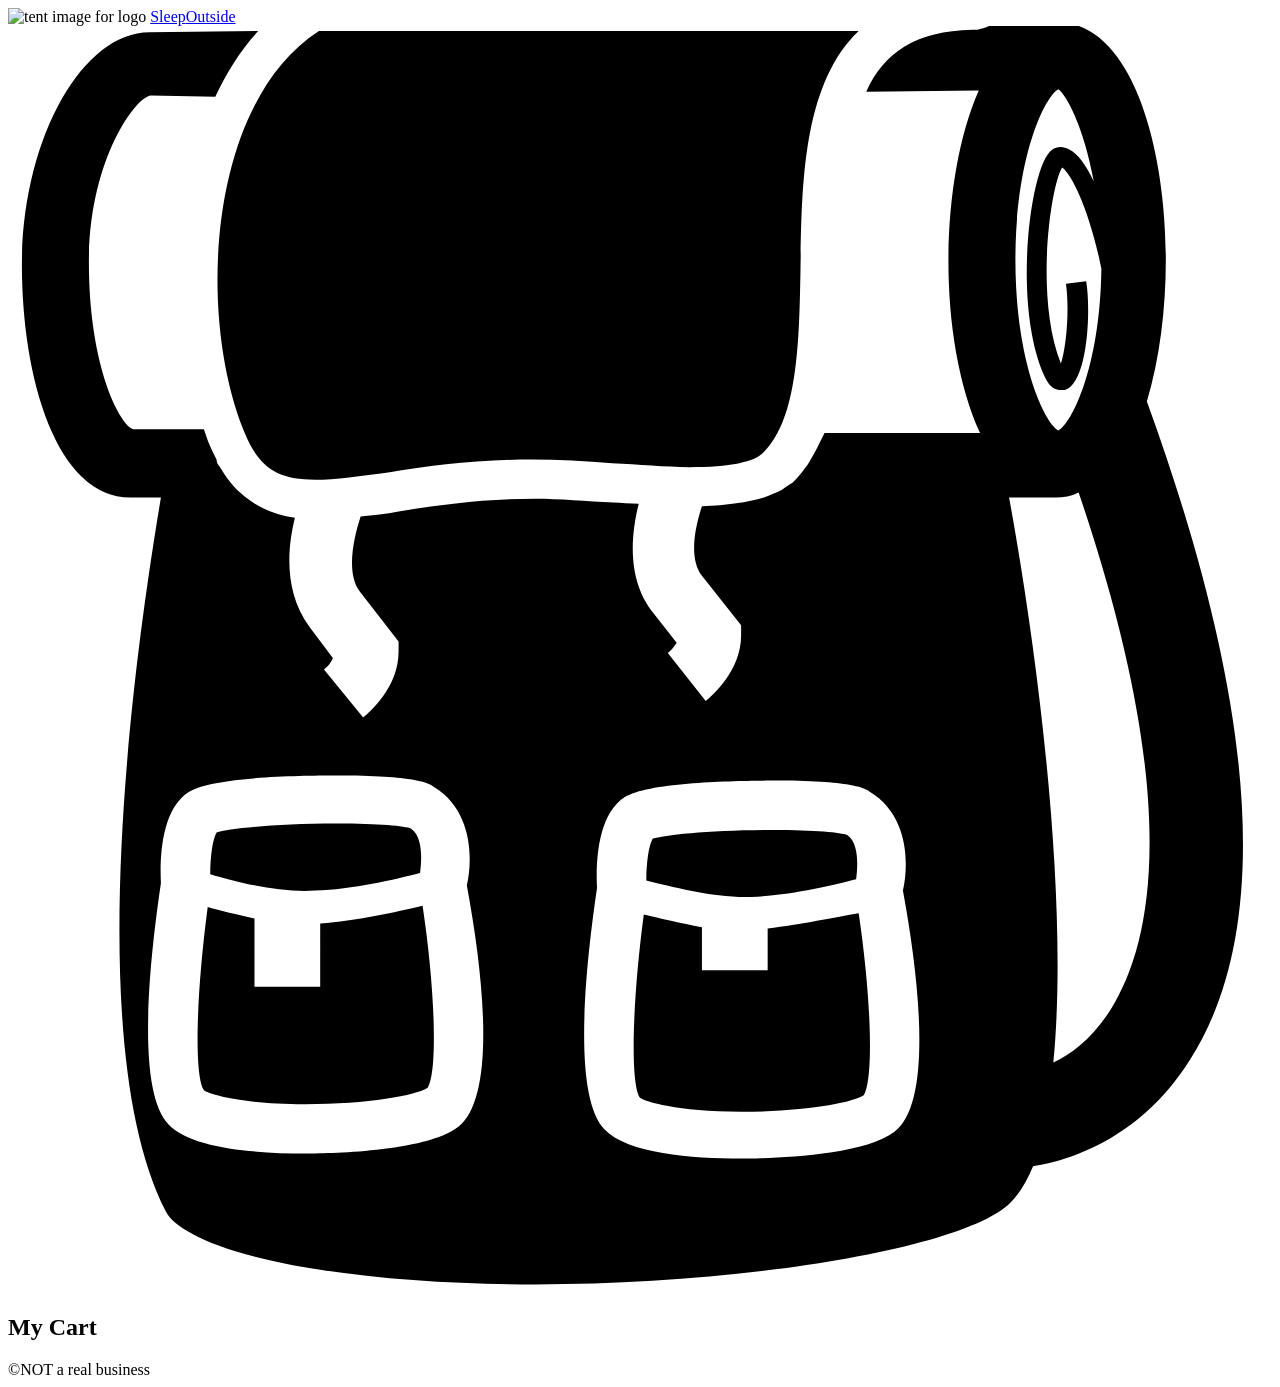
==== src/cart/index.html @ 6d862d92 "Initial commit" ====
<!doctype html>

<html lang="en">
  <head>
    <meta charset="UTF-8" />

    <meta name="viewport" content="width=device-width, initial-scale=1.0" />

    <title>Sleep Outside | Cart</title>

    <link rel="stylesheet" href="/css/style.css" />

    <script src="../js/cart.js" type="module"></script>
  </head>

  <body>
    <header class="divider">
      <div class="logo">
        <img src="/images/noun_Tent_2517.svg" alt="tent image for logo" />
        <a href="/index.html"> Sleep<span class="highlight">Outside</span></a>
      </div>

      <div class="cart">
        <a href="../cart/index.html">
          <svg xmlns="http://www.w3.org/2000/svg" viewBox="0 0 100 100">
            <path
              d="M18.9 32.6c1.1 2.4 2.5 3.3 5.4 3.3 1.6 0 3.6-0.3 5.9-0.6 3.2-0.5 6.9-1 11.2-1 2.1 0 4.3 0.1 6.4 0.3 2.1 0.1 4.2 0.3 6.1 0.3 3.2 0 5.2-0.4 5.9-1.2 2.7-2.7 2.8-8.8 2.9-14.6 0.1-6.7 0.2-14.5 4.6-18.7 -0.5 0-1 0-1.6 0 -14.2 0-37.5 0-41.1 0C15.6 6.2 14.9 23.6 18.9 32.6z"
            />

            <path
              d="M90.1 29.7c1-3.3 1.5-7.3 1.5-11.2 0-9-2.7-18.8-8.6-18.8 -0.1 0-0.2 0-0.3 0L77.8-0.1c-0.3 0.2-0.8 0.3-1.1 0.4 0 0 0 0 0 0 -0.2 0-0.3 0-0.4 0 -4.5 0.1-7 1.8-8.4 4.9l8.9-0.1c-1.6 3.6-2.4 8.7-2.4 13.5 0 4.9 0.8 9.9 2.5 13.6l-12.3 0c-0.2 0.4-0.4 0.8-0.6 1.2 -0.2 0.4-0.4 0.7-0.6 1.1 -0.1 0.1-0.1 0.2-0.2 0.3 -0.3 0.4-0.5 0.7-0.9 1.1 0 0 0 0 0 0 0 0-0.1 0.1-0.1 0.1 -0.1 0.1-0.2 0.2-0.4 0.3 -0.2 0.1-0.4 0.3-0.6 0.4 0 0 0 0 0 0 -0.4 0.2-0.9 0.4-1.4 0.6 -1.3 0.4-2.9 0.6-4.9 0.7 -0.5 1.5-1.1 4.1 0 5.5l3.1 3.9 0 0.8c0 2.8-2.3 4.8-2.8 5.2l-3-3.8c0.3-0.2 0.5-0.5 0.7-0.8l-1.8-2.3c-2.2-2.7-1.8-6.3-1.2-8.7 -0.7 0-1.4-0.1-2-0.1 -2.1-0.1-4.3-0.3-6.2-0.3 -4.1 0-7.7 0.5-10.8 1 -1 0.2-2 0.3-3 0.4 -0.5 1.5-1.2 4.4-0.1 5.9l3.1 4 0 0.8c0 2.8-2.3 4.8-2.8 5.2l-3.1-3.8c0.3-0.2 0.6-0.6 0.7-0.9l-1.8-2.4c-2.1-2.8-1.8-6.3-1.2-8.7 -1.6-0.2-2.9-0.8-4-1.7h0c-0.8-0.6-1.4-1.4-2-2.4 -0.1-0.1-0.2-0.3-0.2-0.5 -0.1-0.2-0.2-0.4-0.3-0.6 -0.3-0.6-0.5-1.2-0.7-1.8l-5.6 0c-1-0.3-3.5-4.8-3.5-13.2 0-8.1 3.7-13.1 4.9-13.2L16.4 5.6c0.9-1.9 2-3.7 3.4-5.2L11.2 0.5c-5.4 0-10.1 8.6-10.1 18.4 0 8.9 2.7 18.4 8.6 18.4h2.4c-1.8 10.7-6.6 43 0.4 56.5 0.7 1.4 4.3 3.4 12.2 4.6 20.2 3.1 49.8-0.5 54.6-5.3 0.7-0.7 1.3-1.7 1.8-2.9 2-0.3 8.2-1.7 12.4-8.4C100.1 71.5 98.9 53.9 90.1 29.7zM35.6 87.1c-2.6 2-10.5 2.1-12.1 2.1 0 0 0 0 0 0 -3.9 0-9-0.4-10.8-2.3 -2.6-2.7-1.5-13-0.6-19.1 -0.1-1.9 0-5.8 2.2-7.2 1.9-1.2 8.7-1.3 11.6-1.3 6.4 0 7.4 0.6 7.8 0.9 3 1.8 3.1 5.6 2.6 7.8C37.7 75.5 38.6 84.8 35.6 87.1zM70.1 87.5c-2.6 2-10.5 2.1-12.1 2.1 0 0 0 0 0 0 -3.9 0-9-0.4-10.8-2.3 -2.6-2.7-1.5-13-0.6-19.1 -0.1-1.9 0-5.8 2.2-7.2 1.9-1.2 8.7-1.3 11.6-1.3 6.4 0 7.4 0.6 7.8 0.9 3 1.8 3.1 5.6 2.6 7.8C72.2 76 73.1 85.3 70.1 87.5zM85.9 12.3c-0.6-1.3-1.3-2.2-1.9-2.5 -0.5-0.3-1-0.3-1.4 0 -1.7 1.1-3.2 12.2-0.6 17.9 0.4 0.9 0.9 1.1 1.3 1.1 0.1 0 0.2 0 0.3 0 1.8-0.5 2.1-6.2 1.7-8.6l-1.6 0.2c0.3 2.2 0 5.1-0.4 6.3 -2.1-5.3-0.8-14.1 0.1-15.5 0.8 0.6 2.2 3.5 3.1 8 -0.1 7.9-2.4 12.3-3.4 12.8 -1-0.5-3.4-5.2-3.4-13.5 0-8.3 2.4-13 3.4-13.5C83.7 5.4 85.1 7.9 85.9 12.3zM87.3 77.7c-1.4 2.3-3.1 3.6-4.6 4.3 1.2-12.2-1-31-3.5-44.7h3.3c0.1 0 0.3 0 0.4 0 0.6 0 1.2-0.1 1.8-0.4C92.8 60.7 90.7 72.2 87.3 77.7z"
            />

            <path
              d="M24.7 71v5h-5.2v-5.4c-1.4-0.3-2.7-0.6-3.7-0.9 -0.9 6.8-1.1 13.3-0.3 14.5 0.4 0.3 2.9 1.1 8 1.1h0c5 0 8.8-0.7 9.7-1.3 0.8-1.3 0.6-7.7-0.4-14.4C30.7 70.1 27.5 70.8 24.7 71z"
            />

            <path
              d="M58.8 68.9c2.9-0.1 6.4-0.9 8.3-1.4 0.1-0.8 0.3-2.8-0.7-3.5 -0.5-0.2-2.5-0.4-5.9-0.4 -4.9 0-8.6 0.4-9.5 0.7 -0.3 0.5-0.5 1.9-0.5 3.3C52.5 68.1 56 69 58.8 68.9z"
            />

            <path
              d="M24.3 68.4c2.9-0.1 6.4-0.9 8.3-1.4 0.1-0.8 0.3-2.8-0.7-3.5 -0.5-0.2-2.5-0.4-5.9-0.4 -4.9 0-8.6 0.4-9.5 0.7 -0.3 0.5-0.5 1.9-0.5 3.3C18 67.7 21.5 68.6 24.3 68.4z"
            />

            <path
              d="M60.1 71.4v3.3h-5.2v-3.4c-1.7-0.3-3.3-0.7-4.6-1 -0.9 6.8-1.1 13.3-0.3 14.5 0.4 0.3 2.9 1.1 8 1.1h0c5 0 8.8-0.7 9.7-1.3 0.8-1.3 0.6-7.7-0.4-14.4C65.5 70.5 62.7 71.1 60.1 71.4z"
            />

            <!-- <text x="0" y="115" fill="#000000" font-size="5px" font-weight="bold" font-family="'Helvetica Neue', Helvetica, Arial-Unicode, Arial, Sans-serif">Created by Natalia Woodroffe</text>
            <text x="0" y="120" fill="#000000" font-size="5px" font-weight="bold" font-family="'Helvetica Neue', Helvetica, Arial-Unicode, Arial, Sans-serif">from the Noun Project</text> -->
          </svg>
        </a>
      </div>
    </header>

    <main class="divider">
      <section class="products">
        <h2>My Cart</h2>

        <ul class="product-list">
          <!-- <li class="cart-card divider">
            <a href="product_pages/marmot-ajax-3.html" class="cart-card__image">
              <img
                src="images/tents/marmot-ajax-tent-3-person-3-season-in-pale-pumpkin-terracotta~p~880rr_01~320.jpg"
                alt="Marmot Ajax tent"
              />
            </a>
            <a href="product_pages/marmot-ajax-3.html">
              <h2 class="card__name">Marmot Ajax Tent - 3-Person, 3-Season</h2>
            </a>
            <p class="cart-card__color">Pale Pumpkin/Terracotta</p>
            <p class="cart-card__quantity">qty: 1</p>
            <p class="cart-card__price">$199.99</p>
          </li>
          <li class="cart-card divider">
            <a href="product_pages/marmot-ajax-3.html" class="cart-card__image">
              <img
                src="images/tents/the-north-face-talus-tent-4-person-3-season-in-golden-oak-saffron-yellow~p~985rf_01~320.jpg"
                alt="Talus Tent - 4-Person, 3-Season"
              />
            </a>
            <a href="product_pages/marmot-ajax-3.html">
              <h2 class="card__name">
                The North Face Talus Tent - 4-Person, 3-Season
              </h2></a
            >
            <p class="cart-card__color">Golden Oak/Saffron Yellow</p>
            <p class="cart-card__quantity">qty: 1</p>
            <p class="cart-card__price">$199.99</p>
          </li> -->
        </ul>
      </section>
    </main>

    <footer>&copy;NOT a real business</footer>
  </body>
</html>
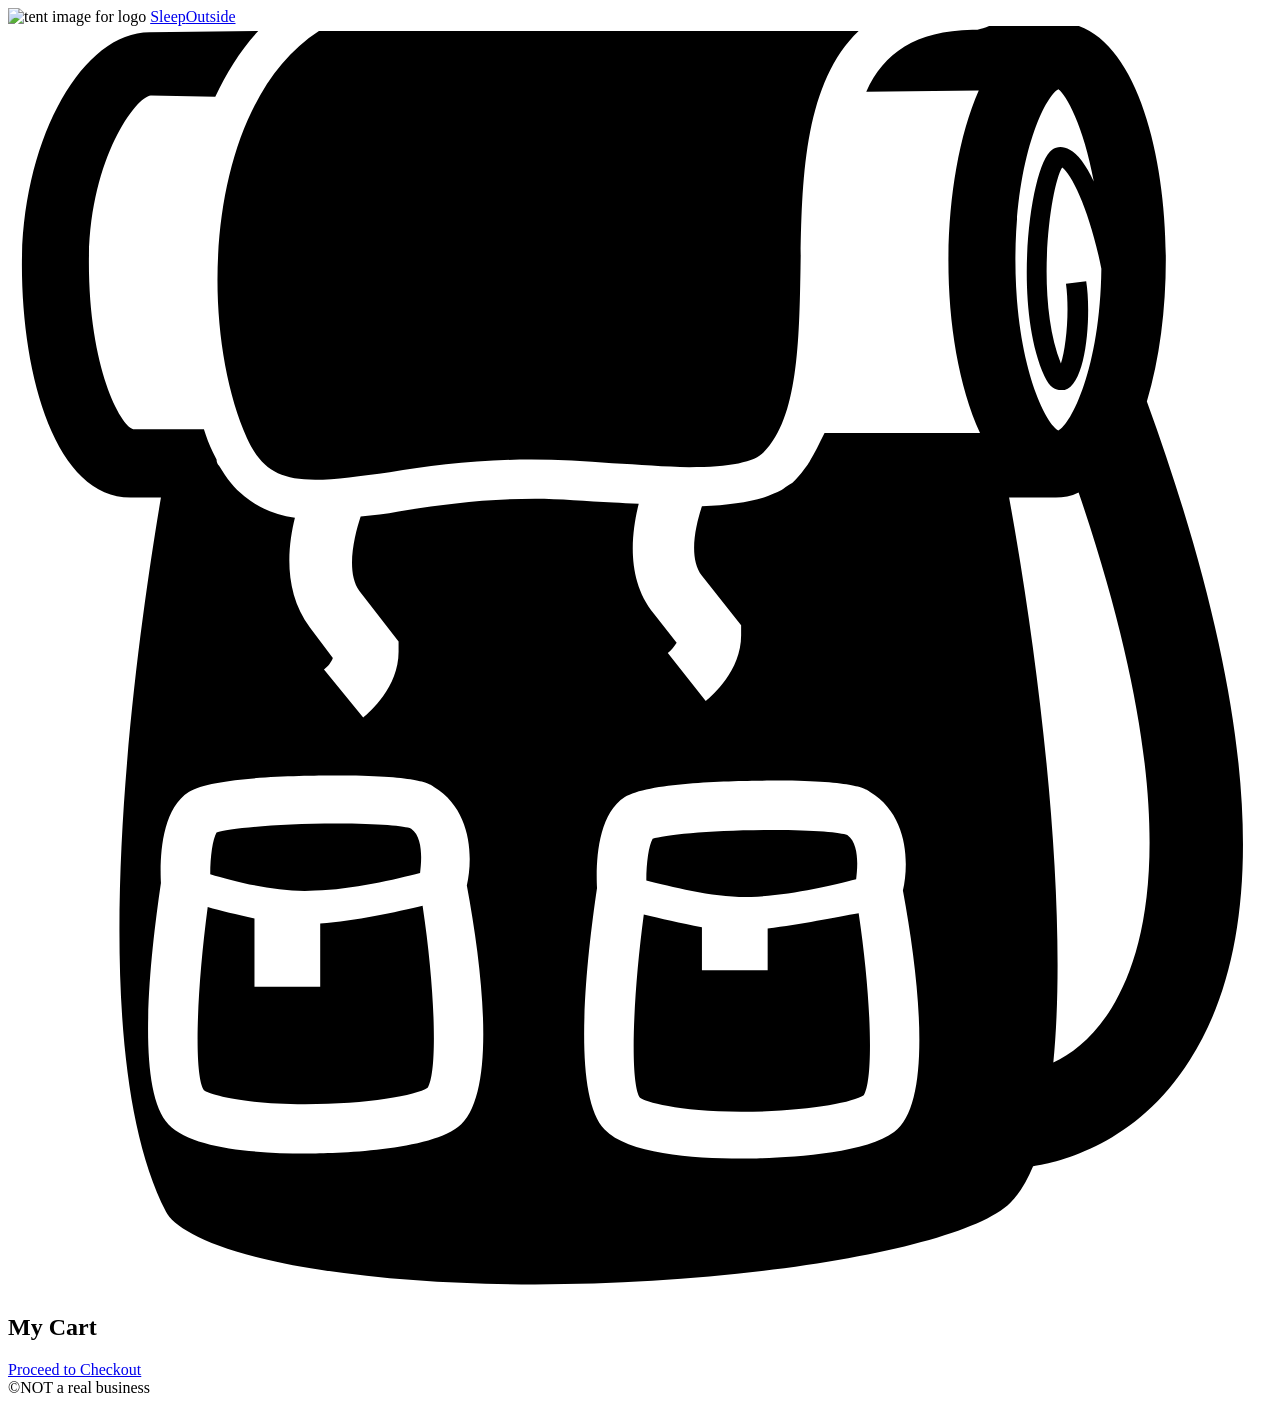
==== commit e08f027e: "Added checkout button and add css to checkout page" ====
--- a/src/cart/index.html
+++ b/src/cart/index.html
@@ -51,45 +51,15 @@
             <text x="0" y="120" fill="#000000" font-size="5px" font-weight="bold" font-family="'Helvetica Neue', Helvetica, Arial-Unicode, Arial, Sans-serif">from the Noun Project</text> -->
           </svg>
         </a>
+        <span class="cart-count" aria-live="polite" hidden>0</span>
       </div>
     </header>
 
     <main class="divider">
       <section class="products">
         <h2>My Cart</h2>
-
-        <ul class="product-list">
-          <!-- <li class="cart-card divider">
-            <a href="product_pages/marmot-ajax-3.html" class="cart-card__image">
-              <img
-                src="images/tents/marmot-ajax-tent-3-person-3-season-in-pale-pumpkin-terracotta~p~880rr_01~320.jpg"
-                alt="Marmot Ajax tent"
-              />
-            </a>
-            <a href="product_pages/marmot-ajax-3.html">
-              <h2 class="card__name">Marmot Ajax Tent - 3-Person, 3-Season</h2>
-            </a>
-            <p class="cart-card__color">Pale Pumpkin/Terracotta</p>
-            <p class="cart-card__quantity">qty: 1</p>
-            <p class="cart-card__price">$199.99</p>
-          </li>
-          <li class="cart-card divider">
-            <a href="product_pages/marmot-ajax-3.html" class="cart-card__image">
-              <img
-                src="images/tents/the-north-face-talus-tent-4-person-3-season-in-golden-oak-saffron-yellow~p~985rf_01~320.jpg"
-                alt="Talus Tent - 4-Person, 3-Season"
-              />
-            </a>
-            <a href="product_pages/marmot-ajax-3.html">
-              <h2 class="card__name">
-                The North Face Talus Tent - 4-Person, 3-Season
-              </h2></a
-            >
-            <p class="cart-card__color">Golden Oak/Saffron Yellow</p>
-            <p class="cart-card__quantity">qty: 1</p>
-            <p class="cart-card__price">$199.99</p>
-          </li> -->
-        </ul>
+        <ul class="product-list"></ul>
+        <a href="/checkout/index.html" class="checkout-button">Proceed to Checkout</a>
       </section>
     </main>
 
